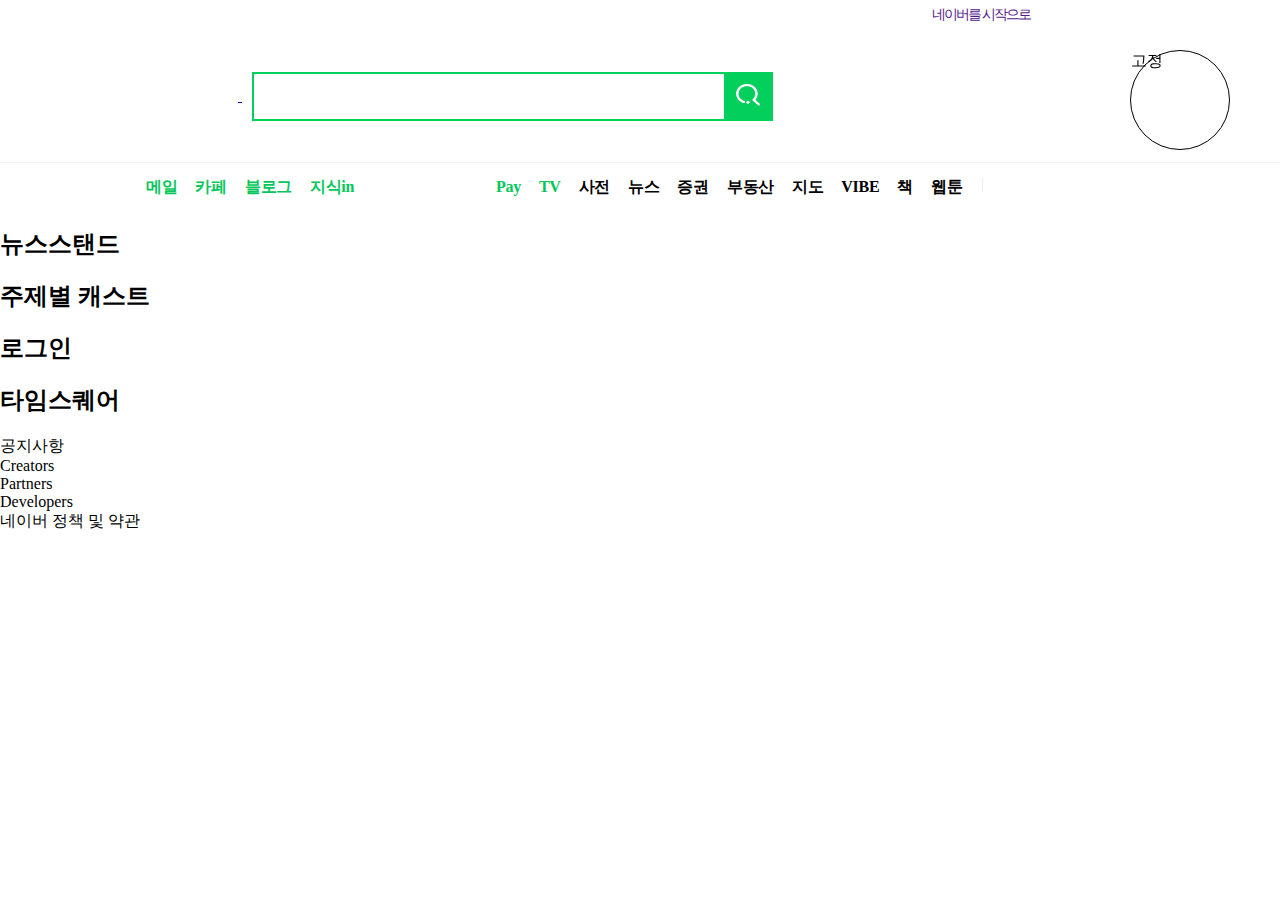
==== index.html @ 7c911cbc "Rename naver.html to index.html" ====
<!DOCTYPE html>
<html lang="en">
<head> 
    <meta charset="UTF-8"> <!--한글이 깨진다--> 
    <meta http-equiv="X-UA-Com+patible" content="IE=edge">
    <meta name="viewport" content="width=device-width, initial-scale=1.0">
    <title>naver</title>
    <link rel="shortcut icon" type="image/x-icon" href="favicon.ico" />
    <link rel="stylesheet" href="naver.css">
</head>
<body>
    <header>
        <div id="fixed">고정</div>
        <div class="center-align"> <!--가운데 정렬용,속성2개-->
        <!--속성명: 속성값; 속성명2: 속성값2;-->
        <!--css파일을 따로 만들지 않고 안에다 만드는걸 inline style이라고 함-->
    <div id="header-top">
        <a href="" style="text-decoration: none"><span>네이버를 시작으로 </span><span class="header-top-logo1"></span></a>

        <a href="" style="text-decoration:none"><span class="header-top-logo2"></span><span class="blind">쥬니어 네이버</span></a>

       <a href="" style="text-decoration: none"><span class="header-top-logo3"></span><span class="blind">해피빈</span></a>
       
    </div>


<div id="header-search" >


        <a href="https://www.naver.com" >
            <h1>
            <span>네이버</span>
        </h1>
    
        </a> <!---->
  
    <h2 class="blind">검색창</h2> <!--스크린리더 전용-->
    <fieldset>
        <legend class="blind">검색</legend>
        <input />
        <button >
            <span class="blind">검색</span>
            
            <span id="search-image"></span>
        </button>
    </fieldset>
</div>
</div>
</header>
<nav>
    
    <div class="center-align-relative">
      
        <ul>
            <li><a href="https://mail.naver.com/" style="text-decoration: none;" ><span></span><span class="blind">메일</span></a></li>
            
            <li><a href="" style="text-decoration: none;"><span class="nav-menu-front" >메일</span></a></li>

            <li><a href="" style="text-decoration: none;"><span class="nav-menu-front">카페</span></a></li>

            <li><a href="" style="text-decoration: none;"><span class="nav-menu-front">블로그</span></a></li>

            <li><a href=""style="text-decoration: none;"><span class="nav-menu-front">지식in</span></a></li>

            <li><a href=""><span></span>
                <span class="blind">쇼핑</span></a></li>

            <li><a href=""><span></span><span class="blind">쇼핑LIVE</span></a></li>

            <li><a href=""style="text-decoration: none;"><span class="nav-menu-front">Pay</span></a></li>

            <li><a href=""style="text-decoration: none;"><span class="nav-menu-front">TV</span></a></li>
           
            <li><a href=""style="text-decoration: none;"><span class="nav-menu-back">사전</span></a></li>
            <li><a href=""style="text-decoration: none;"><span class="nav-menu-back">뉴스</span></a></li>
            <li><a href=""style="text-decoration: none;"><span class="nav-menu-back">증권</span></a></li>
            <li><a href=""style="text-decoration: none;"><span class="nav-menu-back">부동산</span></a></li>
            <li><a href=""style="text-decoration: none;"><span class="nav-menu-back">지도</span></a></li>
            <li><a href=""style="text-decoration: none;"><span class="nav-menu-back">VIBE</span></a></li>
            <li><a href=""style="text-decoration: none;"><span class="nav-menu-back">책</span></a></li>
            <li><a href=""style="text-decoration: none;"><span class="nav-menu-back">웹툰</span></a></li>
            <div class="nav-divider"></div>
        </ul>
    
</div>
</nav>
<div>

    <main>
        <h2>뉴스스탠드</h2>
        <h2>주제별 캐스트</h2>
        <h2>로그인</h2>
        <h2>타임스퀘어</h2> 
    </main>
<footer>
    <div>공지사항</div>
    <div>Creators</div>
    <div>Partners</div>
    <div>Developers</div>
    <div>네이버 정책 및 약관</div>
</footer>

</body>
</html>
---- naver.css ----
/*선택자: selector*/

#fixed{
    top: 50px;
    right: 50px;
position: fixed;
display: inline-block;
width: 100px;
height: 100px;
border: 1px solid black;
border-radius: 50px;


}
#header-top {
    float:right;
    height:21px;
    color:888;
    letter-spacing: -2px; 
    font-size:14px;
    line-height: 29px;
    
}



.header-top-logo1{
    
    display: inline-block;
    width: 20px;
    height: 21px;
    background-position:-817px -555px; 
    background-repeat: no-repeat;
    vertical-align: top;
    background-image: url(https://s.pstatic.net/static/www/img/uit/2021/sp_main_57f073.png);
    margin-left: 5px;
    }

    
.header-top-logo2{
    
    display: inline-block;
    width: 126px;
    height: 28px;
    background-position:-567px -530px; 
    background-repeat: no-repeat;
    vertical-align: top;
    background-image: url(https://s.pstatic.net/static/www/img/uit/2021/sp_main_57f073.png);
    margin-left: 1px;
    }


    .header-top-logo3{
    
        display: inline-block;
        width: 89px;
        height: 46px;
        background-position:-436px -283px; 
        background-repeat: no-repeat;
        vertical-align: top;
        background-image: url(https://s.pstatic.net/static/www/img/uit/2021/sp_main_57f073.png);
        margin-left: 5px;
        }
        

nav,html,body{
    padding: 0;
    margin:0;
    
    }
    
.blind{
/*.은 클래스*/
position: absolute;
overflow: hidden;
clip:rect(0 0 0 0 );
margin:-1px;
width:1px;
height:1px;


}

*{
box-sizing: border-box;


}

header{
height: 170px;
margin-bottom: -8px;
}

#header-search{
    clear: both;
    padding-top: 29px;
    }
.center-align-relative{
    margin: 0 auto; width:1080px;
 
}

/*Cascading style sheet*/
/* html에 적용된 속성이 div속성에 덮어씌어지게 되고...*/

#header-search h1{
/*header-center의 자식인 h1이 적용된다*/

display: inline-block;
width: 238px;
height:51px;
background-image: url(https://s.pstatic.net/static/www/img/uit/2021/sp_main_57f073.png);
background-position:0-160px; 
background-size: 471px 442px;
background-repeat:no-repeat;
vertical-align:middle;
position: relative;
top: -7px;
text-indent: 200%;
overflow: hidden;
text-decoration: none;




}
/*
#header-center h1{
    (자손을 찾는 방법) => 제로초가 이거 된다고 했는데 안먹음!! 
  =} 

*/



#header-search h2{
    display: none; /*스크린리더에도 안읽힘(=>개발자,elements요소에 나와있음, html의 문서역할(문서구조를 정해주는용도),
    blind 속성(css) 태그에 적용하면 스크린리더에 읽힘(웹 접근성을 높혀준다) */
}


#header-search fieldset {
    width: 521px;
    height:49px;
    display: inline-block;
    margin-left: 10px;
    padding: 12px 0 12px 10px;
    /*padding: 시계방향*/
    border: 2px solid #03cf5d; /*hex표기법*/
    vertical-align: middle;
    position: relative;
}

#header-search fieldset input{
    border: none;
    padding: 0;
    outline: none;
    vertical-align: top;
    width: 405px;
    height: 23px;

}

#header-search button {
    width: 48px;
    height: 48px;
    border: none;
    padding: 0;
    background: #03cf5d;
    position: absolute;
    right: -1px;
    top: -2px;
 
    
    
}

#search-image {
    background: url(spcopy1.png);
    width: 45px;
    height:50px;
    display: inline-block;
    background-position:2px;
   background-size: 25px 25px;
   background-repeat:no-repeat;
   margin: -4px;
    margin-left: 9px;
}


nav{
    
    height: 46px;
    border-top: 1px solid #f1f3f6;
    
    }

.nav-divider{
    display:inline-block;
    margin: 15px 16px 0;
    width: 1px;
    height: 14px;
    background: #ebeef3;


}
#search-ranking{
    position: absolute;
    top:16px;
    bottom:0;
    
}

#rank-number{
    margin-top: -9px;
    color: #00ab33;
    font-size: 16px;

}

nav ul{
margin:0;
padding: 0 0 0 4px;
list-style: none;
display:inline-block;
}

nav li{
    display: inline-block;
}



nav li:first-child span:first-child { /*메일이모티콘*/
    width: 24px;
    height: 21px;
    background-position: -417px -277px;
    background-image: url(https://s.pstatic.net/static/www/img/uit/2021/sp_main_57f073.png);
    -webkit-background-size: 444px 439px;
    background-size: 444px 439px;
    background-repeat: no-repeat;
    display: inline-block;
    
}


.nav-menu-front{
    color: #03c75a;
    font-size: 16px;
    line-height: 30px;
    font-weight: 700;
    letter-spacing: -.3px;    
    padding-left:14px;

}

.nav-menu-back{
    color: black;
    font-size: 16px;
    line-height: 30px;
    font-weight: 700;
    letter-spacing: -.3px;    
    padding-left:14px;


}



nav li:nth-child(6) span:first-child { /*쇼핑*/
     
    width: 29px;
    height: 21px;
    background-position: -417px -229px;
    background-image: url(https://s.pstatic.net/static/www/img/uit/2021/sp_main_57f073.png);
    -webkit-background-size: 444px 439px;
    background-size: 444px 439px;
    background-repeat: no-repeat;
    display: inline-block;
    margin-left:14px;

}

nav li:nth-child(7) span:first-child { /*쇼핑라이브*/
    width: 59px;
    height: 21px;
    background-position: -199px -302px;
    background-image: url(https://s.pstatic.net/static/www/img/uit/2021/sp_main_57f073.png);
    -webkit-background-size: 444px 439px;
    background-size: 444px 439px;
    background-repeat: no-repeat;
    display: inline-block;
    margin-left:14px;
    

}
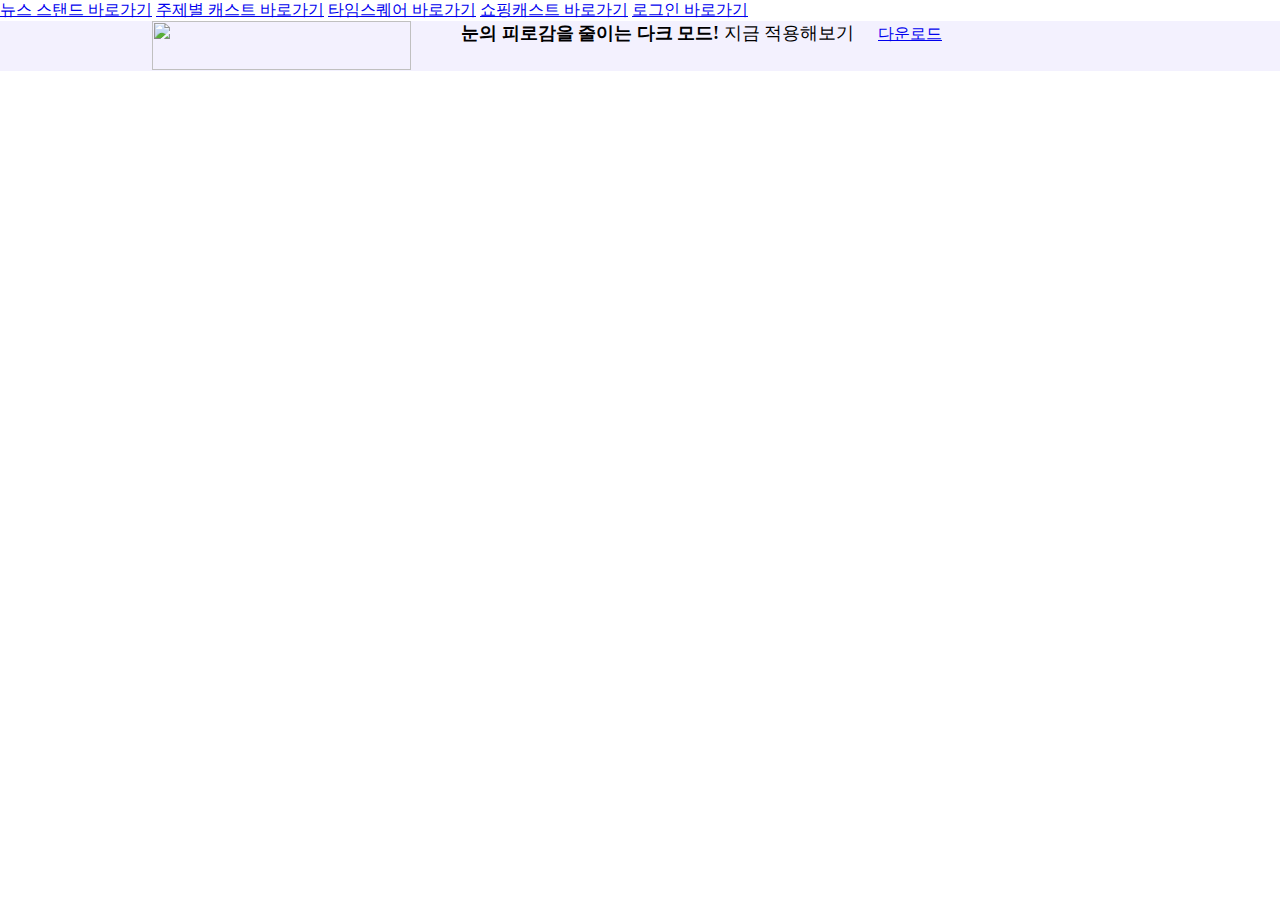
==== commit 578f79ab: "20211104version naver" ====
--- a/index.html
+++ b/index.html
@@ -1,105 +1,38 @@
 <!DOCTYPE html>
 <html lang="en">
-<head> 
-    <meta charset="UTF-8"> <!--한글이 깨진다--> 
-    <meta http-equiv="X-UA-Com+patible" content="IE=edge">
+<head>
+    <meta charset="UTF-8">
+    <meta http-equiv="X-UA-Compatible" content="IE=edge">
     <meta name="viewport" content="width=device-width, initial-scale=1.0">
-    <title>naver</title>
-    <link rel="shortcut icon" type="image/x-icon" href="favicon.ico" />
+    <link rel="shortcut icon" type="image/x-icon" href="favicon.ico">
     <link rel="stylesheet" href="naver.css">
+    <title>NAVER</title>
 </head>
 <body>
-    <header>
-        <div id="fixed">고정</div>
-        <div class="center-align"> <!--가운데 정렬용,속성2개-->
-        <!--속성명: 속성값; 속성명2: 속성값2;-->
-        <!--css파일을 따로 만들지 않고 안에다 만드는걸 inline style이라고 함-->
-    <div id="header-top">
-        <a href="" style="text-decoration: none"><span>네이버를 시작으로 </span><span class="header-top-logo1"></span></a>
+    <div id="u_skip">
+        <a href="#newsstand"><span>뉴스 스탠드 바로가기</span></a>
+        <a href="#themecast"><span>주제별 캐스트 바로가기</span></a>
+        <a href="#timesquare"><span>타임스퀘어 바로가기</span></a>
+        <a href="#shopcast"><span>쇼핑캐스트 바로가기</span></a>
+        <a href="#account"><span>로그인 바로가기</span></a>
+    </div>
+    <div id="wrap">
+       <div id="NM_TOP_BANNER" class="_banner">
+        <div class="_banner_in">
+            <a class="_banner_in_link" href="https://whale.naver.com/banner/details/darkmode?=main&"></a>
+            <i class="_banner_in_text"><span class="blind">NAVER whale</span></i>
+            <img src="https://static-whale.pstatic.net/main/img_darkmode_v4@2x.png">
+            <span class="_banner_in_text2">
+                <Strong>눈의 피로감을 줄이는 다크 모드!</Strong>
+                <span>지금 적용해보기</span></span>
+                <a href="https://installer-whale.pstatic.net/downloads/installers/naver-whale-stable_amd64.deb" class="_banner_download" id="NM_whale_download_btn" >다운로드</a>
 
-        <a href="" style="text-decoration:none"><span class="header-top-logo2"></span><span class="blind">쥬니어 네이버</span></a>
-
-       <a href="" style="text-decoration: none"><span class="header-top-logo3"></span><span class="blind">해피빈</span></a>
-       
-    </div>
+        </div>
+       </div>
+     </div>
 
 
-<div id="header-search" >
 
-
-        <a href="https://www.naver.com" >
-            <h1>
-            <span>네이버</span>
-        </h1>
-    
-        </a> <!---->
   
-    <h2 class="blind">검색창</h2> <!--스크린리더 전용-->
-    <fieldset>
-        <legend class="blind">검색</legend>
-        <input />
-        <button >
-            <span class="blind">검색</span>
-            
-            <span id="search-image"></span>
-        </button>
-    </fieldset>
-</div>
-</div>
-</header>
-<nav>
-    
-    <div class="center-align-relative">
-      
-        <ul>
-            <li><a href="https://mail.naver.com/" style="text-decoration: none;" ><span></span><span class="blind">메일</span></a></li>
-            
-            <li><a href="" style="text-decoration: none;"><span class="nav-menu-front" >메일</span></a></li>
-
-            <li><a href="" style="text-decoration: none;"><span class="nav-menu-front">카페</span></a></li>
-
-            <li><a href="" style="text-decoration: none;"><span class="nav-menu-front">블로그</span></a></li>
-
-            <li><a href=""style="text-decoration: none;"><span class="nav-menu-front">지식in</span></a></li>
-
-            <li><a href=""><span></span>
-                <span class="blind">쇼핑</span></a></li>
-
-            <li><a href=""><span></span><span class="blind">쇼핑LIVE</span></a></li>
-
-            <li><a href=""style="text-decoration: none;"><span class="nav-menu-front">Pay</span></a></li>
-
-            <li><a href=""style="text-decoration: none;"><span class="nav-menu-front">TV</span></a></li>
-           
-            <li><a href=""style="text-decoration: none;"><span class="nav-menu-back">사전</span></a></li>
-            <li><a href=""style="text-decoration: none;"><span class="nav-menu-back">뉴스</span></a></li>
-            <li><a href=""style="text-decoration: none;"><span class="nav-menu-back">증권</span></a></li>
-            <li><a href=""style="text-decoration: none;"><span class="nav-menu-back">부동산</span></a></li>
-            <li><a href=""style="text-decoration: none;"><span class="nav-menu-back">지도</span></a></li>
-            <li><a href=""style="text-decoration: none;"><span class="nav-menu-back">VIBE</span></a></li>
-            <li><a href=""style="text-decoration: none;"><span class="nav-menu-back">책</span></a></li>
-            <li><a href=""style="text-decoration: none;"><span class="nav-menu-back">웹툰</span></a></li>
-            <div class="nav-divider"></div>
-        </ul>
-    
-</div>
-</nav>
-<div>
-
-    <main>
-        <h2>뉴스스탠드</h2>
-        <h2>주제별 캐스트</h2>
-        <h2>로그인</h2>
-        <h2>타임스퀘어</h2> 
-    </main>
-<footer>
-    <div>공지사항</div>
-    <div>Creators</div>
-    <div>Partners</div>
-    <div>Developers</div>
-    <div>네이버 정책 및 약관</div>
-</footer>
-
 </body>
-</html>
-
+</html>--- a/naver.css
+++ b/naver.css
@@ -1,300 +1,75 @@
-/*선택자: selector*/
-
-#fixed{
-    top: 50px;
-    right: 50px;
-position: fixed;
-display: inline-block;
-width: 100px;
-height: 100px;
-border: 1px solid black;
-border-radius: 50px;
-
-
-}
-#header-top {
-    float:right;
-    height:21px;
-    color:888;
-    letter-spacing: -2px; 
-    font-size:14px;
-    line-height: 29px;
+#NM_TOP_BANNER._banner{
+    background-color: #F3F1FE;
+    display: block;
     
 }
 
-
-
-.header-top-logo1{
-    
-    display: inline-block;
-    width: 20px;
-    height: 21px;
-    background-position:-817px -555px; 
-    background-repeat: no-repeat;
-    vertical-align: top;
-    background-image: url(https://s.pstatic.net/static/www/img/uit/2021/sp_main_57f073.png);
-    margin-left: 5px;
-    }
-
-    
-.header-top-logo2{
-    
-    display: inline-block;
-    width: 126px;
-    height: 28px;
-    background-position:-567px -530px; 
-    background-repeat: no-repeat;
-    vertical-align: top;
-    background-image: url(https://s.pstatic.net/static/www/img/uit/2021/sp_main_57f073.png);
-    margin-left: 1px;
-    }
-
-
-    .header-top-logo3{
-    
-        display: inline-block;
-        width: 89px;
-        height: 46px;
-        background-position:-436px -283px; 
-        background-repeat: no-repeat;
-        vertical-align: top;
-        background-image: url(https://s.pstatic.net/static/www/img/uit/2021/sp_main_57f073.png);
-        margin-left: 5px;
-        }
-        
-
-nav,html,body{
-    padding: 0;
-    margin:0;
-    
-    }
-    
-.blind{
-/*.은 클래스*/
-position: absolute;
-overflow: hidden;
-clip:rect(0 0 0 0 );
-margin:-1px;
-width:1px;
-height:1px;
-
+._banner{
+    height: 50px;
 
 }
 
-*{
-box-sizing: border-box;
+.blind{
+    /*.은 클래스*/
+    position: absolute;
+    overflow: hidden;
+    clip:rect(0 0 0 0 );
+    margin:-1px;
+    width:1px;
+    height:1px;
+     }
 
+body
+{
+    margin:0;
+padding:0;
+}
+
+img{
+    border:0;
+    vertical-align:top;
+    padding-left: 54px;
+    width:259px;
+    height:49px;
+    aspect-ratio: auto 259 / 49;
+}
+
+._banner_in_link{
+    position: absolute;
+    top: 0;
+    left: 0;
+    right: 0;
+    bottom: 0;
+    background: rgba(0,0,0,0);
+
+}
+._banner._banner_in {
+    position:relative;
+    width:1130px;
+    margin: 0 aut0;
+}
+
+._banner_in_text2{
+    padding-right: 20px;
+    font-size: 18px;
+    color: black;
+    padding-left: 46px;
+    
+}
+
+._banner_in_text{
+ 
+        display: inline-block;
+        content: "";
+        vertical-align: top;
+        background-image: url(https://static-whale.pstatic.net/main/sprite-20210713@2x.png);
+        background-repeat: no-repeat;
+        background-size: 116px 112px;
+        margin-top: 14px;
+        float: left;
+        width: 98px;
+        height: 21px;
+        background-position: 0 -21px;
 
 }
 
-header{
-height: 170px;
-margin-bottom: -8px;
-}
-
-#header-search{
-    clear: both;
-    padding-top: 29px;
-    }
-.center-align-relative{
-    margin: 0 auto; width:1080px;
- 
-}
-
-/*Cascading style sheet*/
-/* html에 적용된 속성이 div속성에 덮어씌어지게 되고...*/
-
-#header-search h1{
-/*header-center의 자식인 h1이 적용된다*/
-
-display: inline-block;
-width: 238px;
-height:51px;
-background-image: url(https://s.pstatic.net/static/www/img/uit/2021/sp_main_57f073.png);
-background-position:0-160px; 
-background-size: 471px 442px;
-background-repeat:no-repeat;
-vertical-align:middle;
-position: relative;
-top: -7px;
-text-indent: 200%;
-overflow: hidden;
-text-decoration: none;
-
-
-
-
-}
-/*
-#header-center h1{
-    (자손을 찾는 방법) => 제로초가 이거 된다고 했는데 안먹음!! 
-  =} 
-
-*/
-
-
-
-#header-search h2{
-    display: none; /*스크린리더에도 안읽힘(=>개발자,elements요소에 나와있음, html의 문서역할(문서구조를 정해주는용도),
-    blind 속성(css) 태그에 적용하면 스크린리더에 읽힘(웹 접근성을 높혀준다) */
-}
-
-
-#header-search fieldset {
-    width: 521px;
-    height:49px;
-    display: inline-block;
-    margin-left: 10px;
-    padding: 12px 0 12px 10px;
-    /*padding: 시계방향*/
-    border: 2px solid #03cf5d; /*hex표기법*/
-    vertical-align: middle;
-    position: relative;
-}
-
-#header-search fieldset input{
-    border: none;
-    padding: 0;
-    outline: none;
-    vertical-align: top;
-    width: 405px;
-    height: 23px;
-
-}
-
-#header-search button {
-    width: 48px;
-    height: 48px;
-    border: none;
-    padding: 0;
-    background: #03cf5d;
-    position: absolute;
-    right: -1px;
-    top: -2px;
- 
-    
-    
-}
-
-#search-image {
-    background: url(spcopy1.png);
-    width: 45px;
-    height:50px;
-    display: inline-block;
-    background-position:2px;
-   background-size: 25px 25px;
-   background-repeat:no-repeat;
-   margin: -4px;
-    margin-left: 9px;
-}
-
-
-nav{
-    
-    height: 46px;
-    border-top: 1px solid #f1f3f6;
-    
-    }
-
-.nav-divider{
-    display:inline-block;
-    margin: 15px 16px 0;
-    width: 1px;
-    height: 14px;
-    background: #ebeef3;
-
-
-}
-#search-ranking{
-    position: absolute;
-    top:16px;
-    bottom:0;
-    
-}
-
-#rank-number{
-    margin-top: -9px;
-    color: #00ab33;
-    font-size: 16px;
-
-}
-
-nav ul{
-margin:0;
-padding: 0 0 0 4px;
-list-style: none;
-display:inline-block;
-}
-
-nav li{
-    display: inline-block;
-}
-
-
-
-nav li:first-child span:first-child { /*메일이모티콘*/
-    width: 24px;
-    height: 21px;
-    background-position: -417px -277px;
-    background-image: url(https://s.pstatic.net/static/www/img/uit/2021/sp_main_57f073.png);
-    -webkit-background-size: 444px 439px;
-    background-size: 444px 439px;
-    background-repeat: no-repeat;
-    display: inline-block;
-    
-}
-
-
-.nav-menu-front{
-    color: #03c75a;
-    font-size: 16px;
-    line-height: 30px;
-    font-weight: 700;
-    letter-spacing: -.3px;    
-    padding-left:14px;
-
-}
-
-.nav-menu-back{
-    color: black;
-    font-size: 16px;
-    line-height: 30px;
-    font-weight: 700;
-    letter-spacing: -.3px;    
-    padding-left:14px;
-
-
-}
-
-
-
-nav li:nth-child(6) span:first-child { /*쇼핑*/
-     
-    width: 29px;
-    height: 21px;
-    background-position: -417px -229px;
-    background-image: url(https://s.pstatic.net/static/www/img/uit/2021/sp_main_57f073.png);
-    -webkit-background-size: 444px 439px;
-    background-size: 444px 439px;
-    background-repeat: no-repeat;
-    display: inline-block;
-    margin-left:14px;
-
-}
-
-nav li:nth-child(7) span:first-child { /*쇼핑라이브*/
-    width: 59px;
-    height: 21px;
-    background-position: -199px -302px;
-    background-image: url(https://s.pstatic.net/static/www/img/uit/2021/sp_main_57f073.png);
-    -webkit-background-size: 444px 439px;
-    background-size: 444px 439px;
-    background-repeat: no-repeat;
-    display: inline-block;
-    margin-left:14px;
-    
-
-}
-
-
-
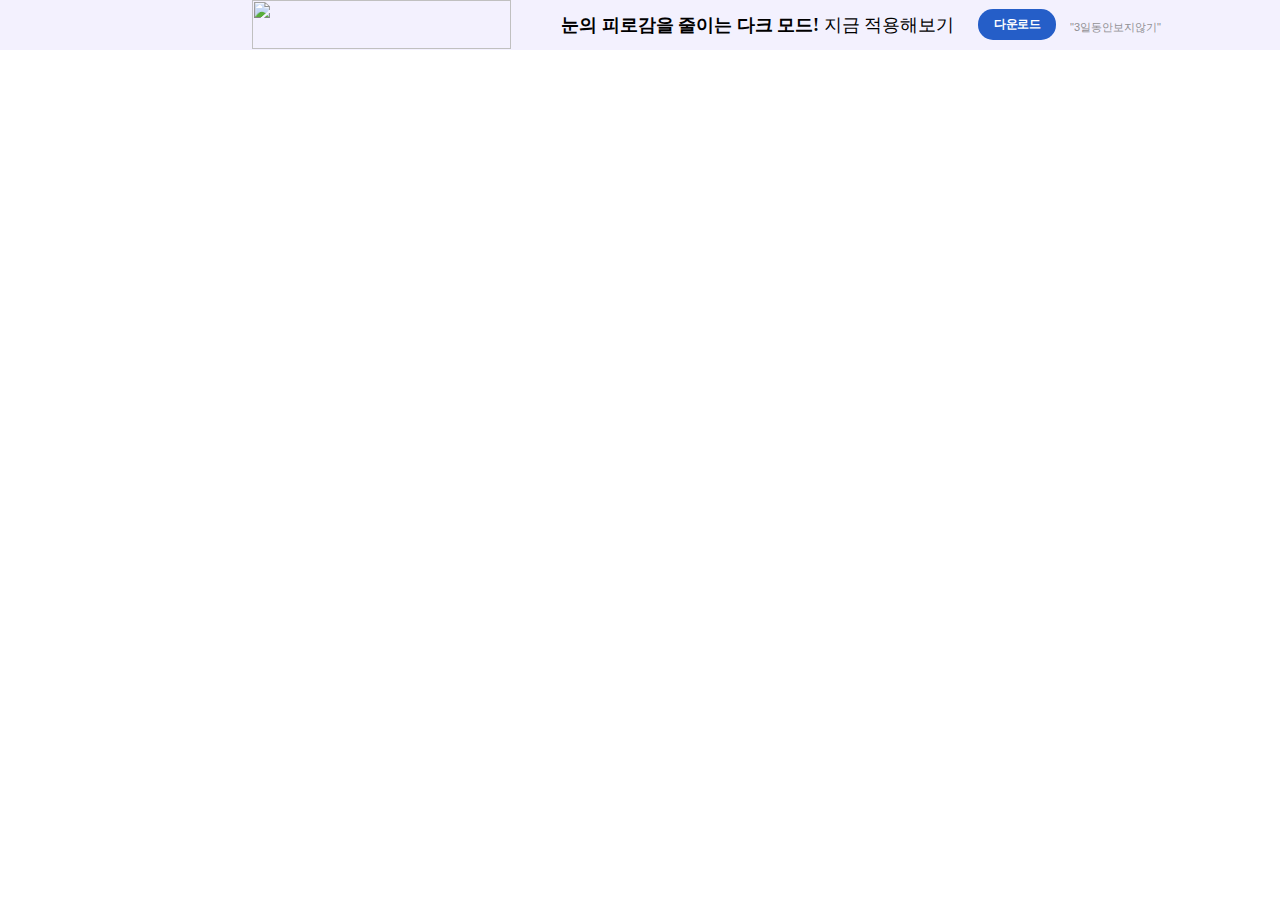
==== commit d6fca05c: "Add files via upload" ====
--- a/index.html
+++ b/index.html
@@ -9,25 +9,32 @@
     <title>NAVER</title>
 </head>
 <body>
-    <div id="u_skip">
-        <a href="#newsstand"><span>뉴스 스탠드 바로가기</span></a>
-        <a href="#themecast"><span>주제별 캐스트 바로가기</span></a>
-        <a href="#timesquare"><span>타임스퀘어 바로가기</span></a>
-        <a href="#shopcast"><span>쇼핑캐스트 바로가기</span></a>
-        <a href="#account"><span>로그인 바로가기</span></a>
-    </div>
-    <div id="wrap">
+   
+    
+    
        <div id="NM_TOP_BANNER" class="_banner">
         <div class="_banner_in">
             <a class="_banner_in_link" href="https://whale.naver.com/banner/details/darkmode?=main&"></a>
             <i class="_banner_in_text"><span class="blind">NAVER whale</span></i>
             <img src="https://static-whale.pstatic.net/main/img_darkmode_v4@2x.png">
-            <span class="_banner_in_text2">
-                <Strong>눈의 피로감을 줄이는 다크 모드!</Strong>
-                <span>지금 적용해보기</span></span>
-                <a href="https://installer-whale.pstatic.net/downloads/installers/naver-whale-stable_amd64.deb" class="_banner_download" id="NM_whale_download_btn" >다운로드</a>
+            <div class="zzz">
+            
+                <span class="_banner_in_text2">
+                    <Strong>눈의 피로감을 줄이는 다크 모드!</Strong>
+                    <span>지금 적용해보기</span></span>
+            </div>
+               
+            
+                <a href="https://installer-whale.pstatic.net/downloads/installers/naver-whale-stable_amd64.deb" class="_banner_download" id="NM_whale_download_btn" >
+                <span>다운로드</span>
+                </a>
+                <button type="button" class="button_text">
 
-        </div>
+                    "3일동안보지않기"
+                   
+
+                </button쇼ㅔ>
+        
        </div>
      </div>
 
--- a/naver.css
+++ b/naver.css
@@ -4,6 +4,10 @@
     
 }
 
+._banner ._banner_in{
+    margin: 0 auto; width:1080px;
+    
+    }
 ._banner{
     height: 50px;
 
@@ -49,12 +53,18 @@
     margin: 0 aut0;
 }
 
+.zzz{
+    display: inline-block;
+    margin-top: 13px;
+
+}
+
 ._banner_in_text2{
     padding-right: 20px;
     font-size: 18px;
     color: black;
     padding-left: 46px;
-    
+    display:block;
 }
 
 ._banner_in_text{
@@ -72,4 +82,47 @@
         background-position: 0 -21px;
 
 }
+._banner ._banner_in a {
 
+text-decoration: none;
+}
+._banner_download {
+    display: inline-block;
+    position: relative;
+    font-size: 12px;
+    height: 49px;
+    width: 78px;
+    color: #fff;
+    font-weight: 700;
+    letter-spacing: -.5px;
+    vertical-align: top;
+}
+
+._banner_download span {
+        background-color: #255ec8;
+        text-align: center;
+        margin: 9px 0;
+        height: 31px;
+        display: block;
+        line-height: 31px;
+        border-radius: 15px;
+
+    }
+
+    button{
+        background-color: transparent;
+        padding-left: 10px;
+        
+    }
+
+    .button_text {
+
+        font-size: 11px;
+        height: 13px;
+        top: 0;
+        right: 0;
+        color: #666;
+        opacity: .7;
+        border:0;
+        
+    }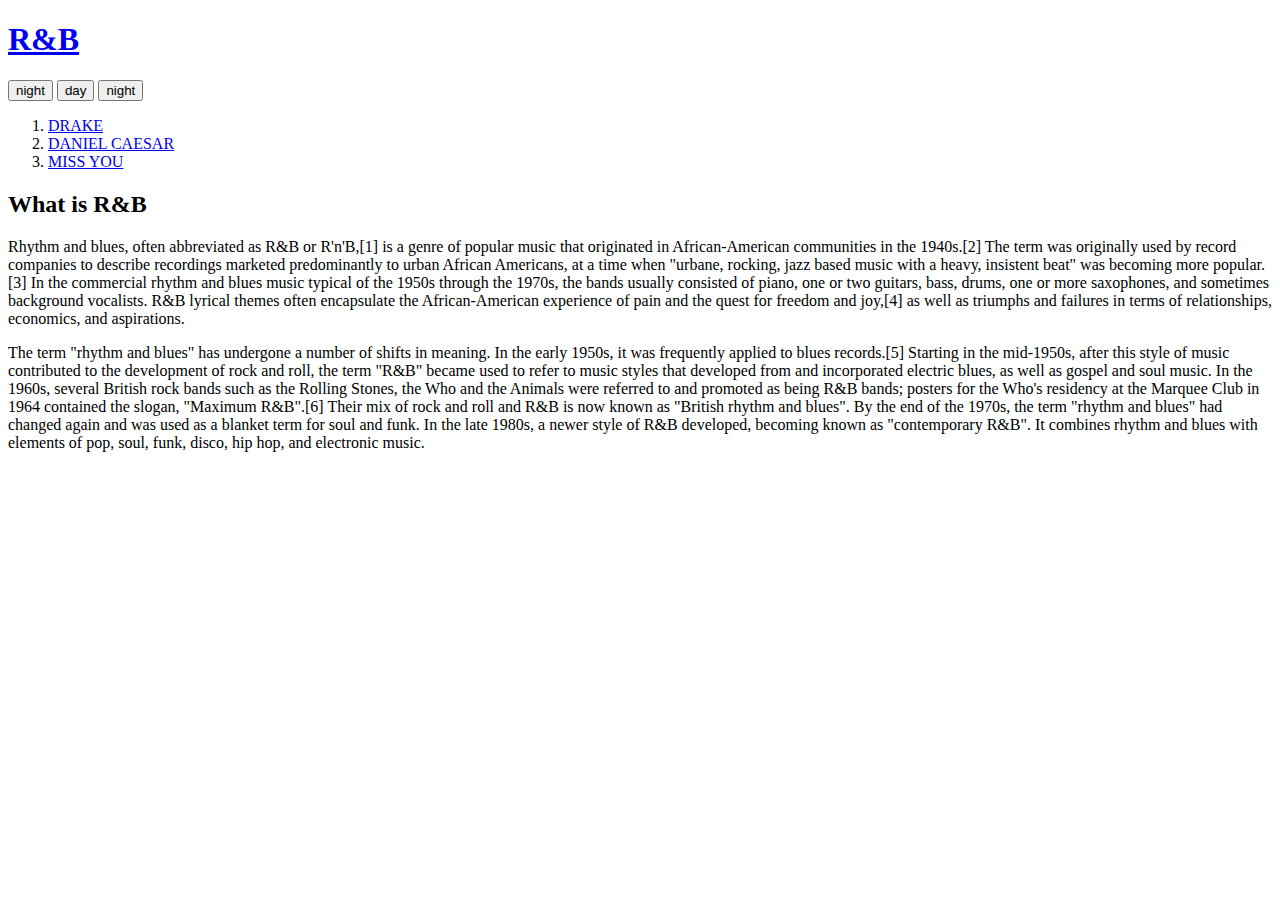
==== commit 3491f27a: "night_dayHandler" ====
--- a/index.html
+++ b/index.html
@@ -4,42 +4,48 @@
     <meta charset="UTF-8">
     <meta http-equiv="X-UA-Compatible" content="IE=edge">
     <meta name="viewport" content="width=device-width, initial-scale=1.0">
-    <link rel="shortcut icon" type="image/x-icon" href="favicon.ico">
-    <link rel="stylesheet" href="naver.css">
-    <title>NAVER</title>
+    <title>WEB2_JAVASCRIPT</title>
 </head>
 <body>
-   
-    
-    
-       <div id="NM_TOP_BANNER" class="_banner">
-        <div class="_banner_in">
-            <a class="_banner_in_link" href="https://whale.naver.com/banner/details/darkmode?=main&"></a>
-            <i class="_banner_in_text"><span class="blind">NAVER whale</span></i>
-            <img src="https://static-whale.pstatic.net/main/img_darkmode_v4@2x.png">
-            <div class="zzz">
-            
-                <span class="_banner_in_text2">
-                    <Strong>눈의 피로감을 줄이는 다크 모드!</Strong>
-                    <span>지금 적용해보기</span></span>
-            </div>
-               
-            
-                <a href="https://installer-whale.pstatic.net/downloads/installers/naver-whale-stable_amd64.deb" class="_banner_download" id="NM_whale_download_btn" >
-                <span>다운로드</span>
-                </a>
-                <button type="button" class="button_text">
+    <h1><a href="RNB.html">R&B</a></h1>
+    <input type= "button" value="night" onclick="
+    document.querySelector('body').style.backgroundColor='black';
+    document.querySelector('body').style.color='white';
+    ">
 
-                    "3일동안보지않기"
-                   
+    <input type= "button" value="day" onclick="
+    document.querySelector('body').style.backgroundColor='white';
+    document.querySelector('body').style.color='black';
+    ">
 
-                </button쇼ㅔ>
-        
-       </div>
-     </div>
+<input id="night_day" type="button" value="night" onclick="
+if(document.querySelector('#night_day').value === 'night'){
+
+ document.querySelector('body').style.backgroundColor='black';
+    document.querySelector('body').style.color='white';
+    document.querySelector('#night_day').value ='day';
+
+}else{
+    document.querySelector('body').style.backgroundColor='white';
+    document.querySelector('body').style.color='black';
+    document.querySelector('#night_day').value ='night';
+}
 
 
 
-  
+">
+    <ol>
+        <li><a href="drake.html">DRAKE</a></li>
+        <li><a href="danielCaesar.html">DANIEL CAESAR</a></li>
+     <li><a href="tonyRanez.html">MISS YOU</a></li>
+
+    </ol>
+    
+    <h2>What is R&B</h2>
+    <P>Rhythm and blues, often abbreviated as R&B or R'n'B,[1] is a genre of popular music that originated in African-American communities in the 1940s.[2] The term was originally used by record companies to describe recordings marketed predominantly to urban African Americans, at a time when "urbane, rocking, jazz based music with a heavy, insistent beat" was becoming more popular.[3] In the commercial rhythm and blues music typical of the 1950s through the 1970s, the bands usually consisted of piano, one or two guitars, bass, drums, one or more saxophones, and sometimes background vocalists. R&B lyrical themes often encapsulate the African-American experience of pain and the quest for freedom and joy,[4] as well as triumphs and failures in terms of relationships, economics, and aspirations.
+
+     </P>
+ 
+<p>   The term "rhythm and blues" has undergone a number of shifts in meaning. In the early 1950s, it was frequently applied to blues records.[5] Starting in the mid-1950s, after this style of music contributed to the development of rock and roll, the term "R&B" became used to refer to music styles that developed from and incorporated electric blues, as well as gospel and soul music. In the 1960s, several British rock bands such as the Rolling Stones, the Who and the Animals were referred to and promoted as being R&B bands; posters for the Who's residency at the Marquee Club in 1964 contained the slogan, "Maximum R&B".[6] Their mix of rock and roll and R&B is now known as "British rhythm and blues". By the end of the 1970s, the term "rhythm and blues" had changed again and was used as a blanket term for soul and funk. In the late 1980s, a newer style of R&B developed, becoming known as "contemporary R&B". It combines rhythm and blues with elements of pop, soul, funk, disco, hip hop, and electronic music.</p>
 </body>
 </html>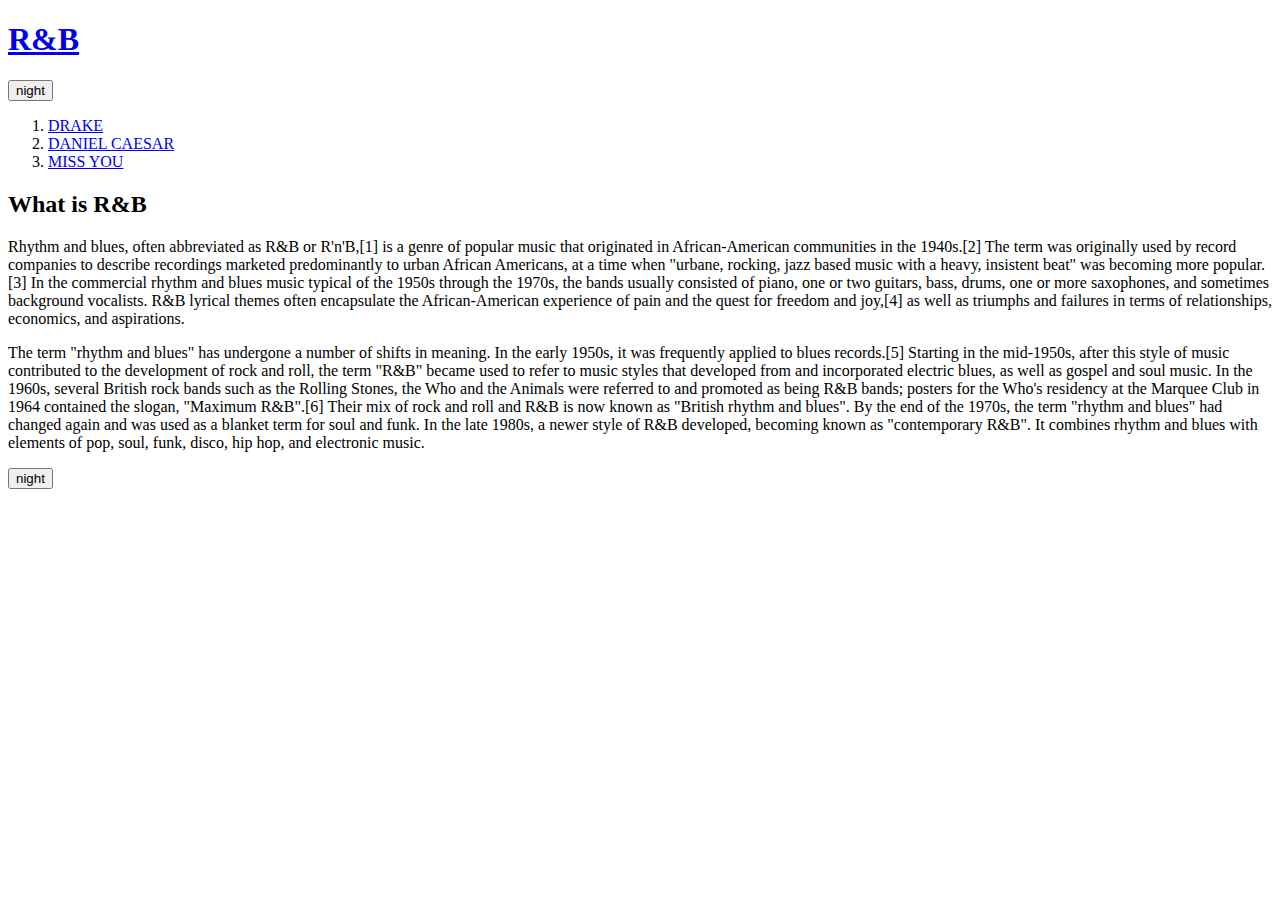
==== commit 37edaed6: "refactoring" ====
--- a/index.html
+++ b/index.html
@@ -8,27 +8,25 @@
 </head>
 <body>
     <h1><a href="RNB.html">R&B</a></h1>
-    <input type= "button" value="night" onclick="
-    document.querySelector('body').style.backgroundColor='black';
-    document.querySelector('body').style.color='white';
-    ">
+  
 
-    <input type= "button" value="day" onclick="
-    document.querySelector('body').style.backgroundColor='white';
-    document.querySelector('body').style.color='black';
-    ">
+<input type="button" value="night" onclick="
+var target =  document.querySelector('body');
+if(this.value === 'night'){
 
-<input id="night_day" type="button" value="night" onclick="
-if(document.querySelector('#night_day').value === 'night'){
+ target.style.backgroundColor='black';
+    target.style.color='white';
+    this.value ='day';
 
- document.querySelector('body').style.backgroundColor='black';
-    document.querySelector('body').style.color='white';
-    document.querySelector('#night_day').value ='day';
+    var links = document.querySelctorAll('a');
+    var i =0;
+    links[i].style.color='powderblue';
+    i = i+1;
 
 }else{
-    document.querySelector('body').style.backgroundColor='white';
-    document.querySelector('body').style.color='black';
-    document.querySelector('#night_day').value ='night';
+    target.style.backgroundColor='white';
+    target.style.color='black';
+    this.value ='night';
 }
 
 
@@ -47,5 +45,26 @@
      </P>
  
 <p>   The term "rhythm and blues" has undergone a number of shifts in meaning. In the early 1950s, it was frequently applied to blues records.[5] Starting in the mid-1950s, after this style of music contributed to the development of rock and roll, the term "R&B" became used to refer to music styles that developed from and incorporated electric blues, as well as gospel and soul music. In the 1960s, several British rock bands such as the Rolling Stones, the Who and the Animals were referred to and promoted as being R&B bands; posters for the Who's residency at the Marquee Club in 1964 contained the slogan, "Maximum R&B".[6] Their mix of rock and roll and R&B is now known as "British rhythm and blues". By the end of the 1970s, the term "rhythm and blues" had changed again and was used as a blanket term for soul and funk. In the late 1980s, a newer style of R&B developed, becoming known as "contemporary R&B". It combines rhythm and blues with elements of pop, soul, funk, disco, hip hop, and electronic music.</p>
+
+
+
+<input type="button" value="night" onclick="
+var target =  document.querySelector('body');
+if(this.value === 'night'){
+
+ target.style.backgroundColor='black';
+    target.style.color='white';
+    this.value ='day';
+
+}else{
+    target.style.backgroundColor='white';
+    target.style.color='black';
+    this.value ='night';
+}
+
+
+
+">
+
 </body>
 </html>